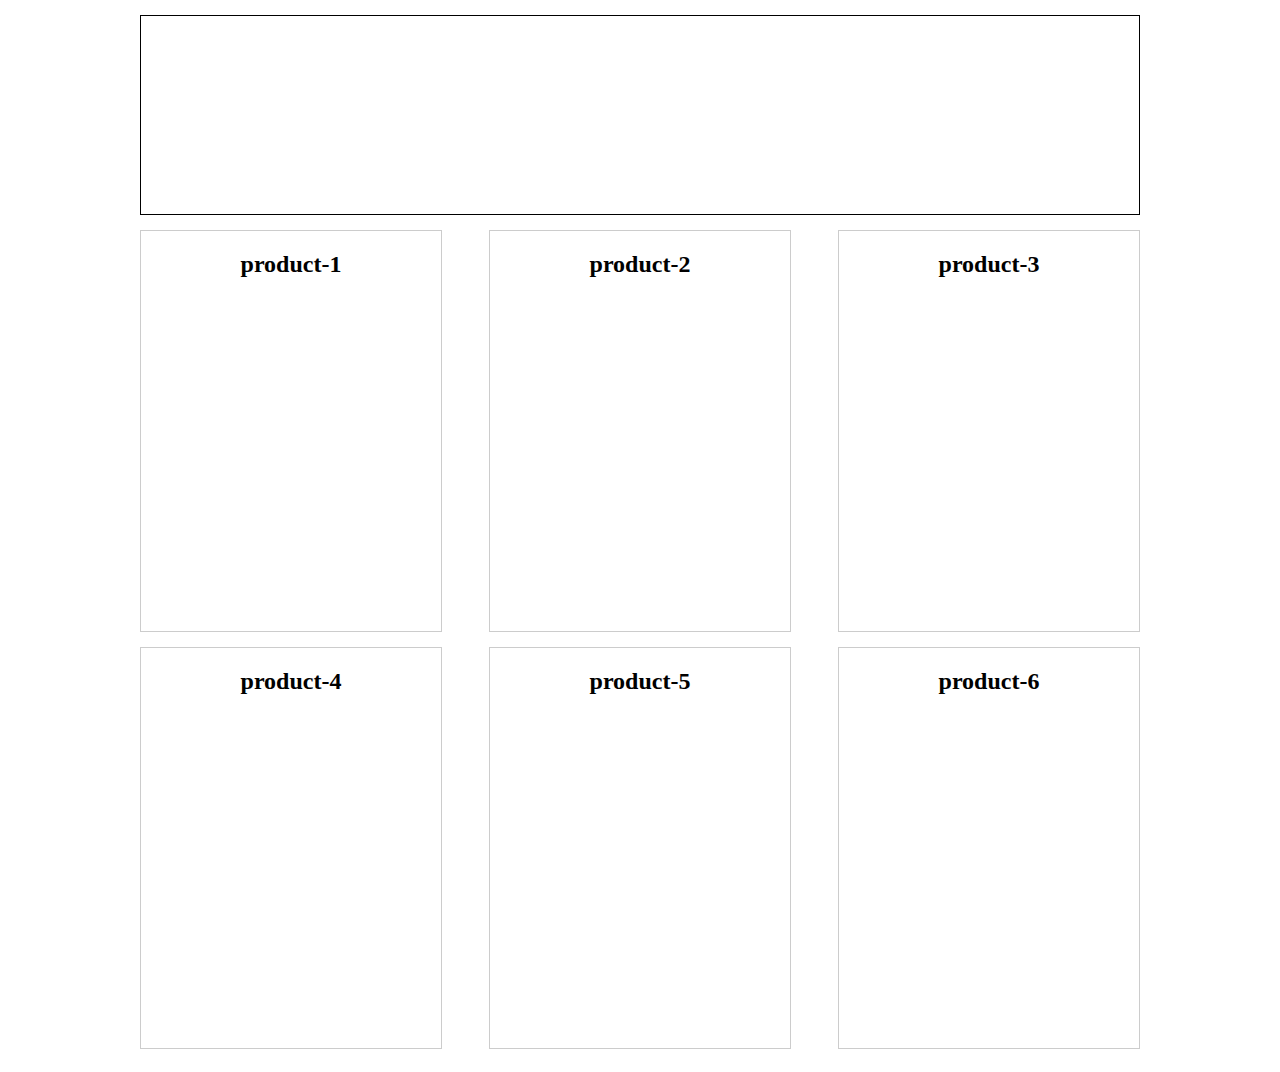
==== cart.html @ 5da61c97 "add cart block" ====
<!DOCTYPE html>
<html lang="en">
<head>
    <meta charset="UTF-8">
    <meta name="viewport" content="width=device-width, initial-scale=1.0">
    <meta http-equiv="X-UA-Compatible" content="ie=edge">
    <link rel="stylesheet" href="cart.css">
    <script defer src="cart.js"></script>
    <title>Document</title>
</head>
<body>
    <div id="cart">
        
    </div>
    <div id="products">

    </div>
</body>
</html>
---- cart.css ----
#products {
  display: flex;
  flex-wrap: wrap;
  justify-content: space-between;
  max-width: 1000px;
  margin: auto;
}

.product {
  width: 300px;
  border: 1px solid #ccc;
  height: 400px;
  text-align: center;
  margin-bottom: 15px;
}

#cart {
  border: 1px solid;
  min-height: 200px;
  padding: 5px;
  max-width: 1000px;
  margin: 15px auto;
  box-sizing: border-box;
}
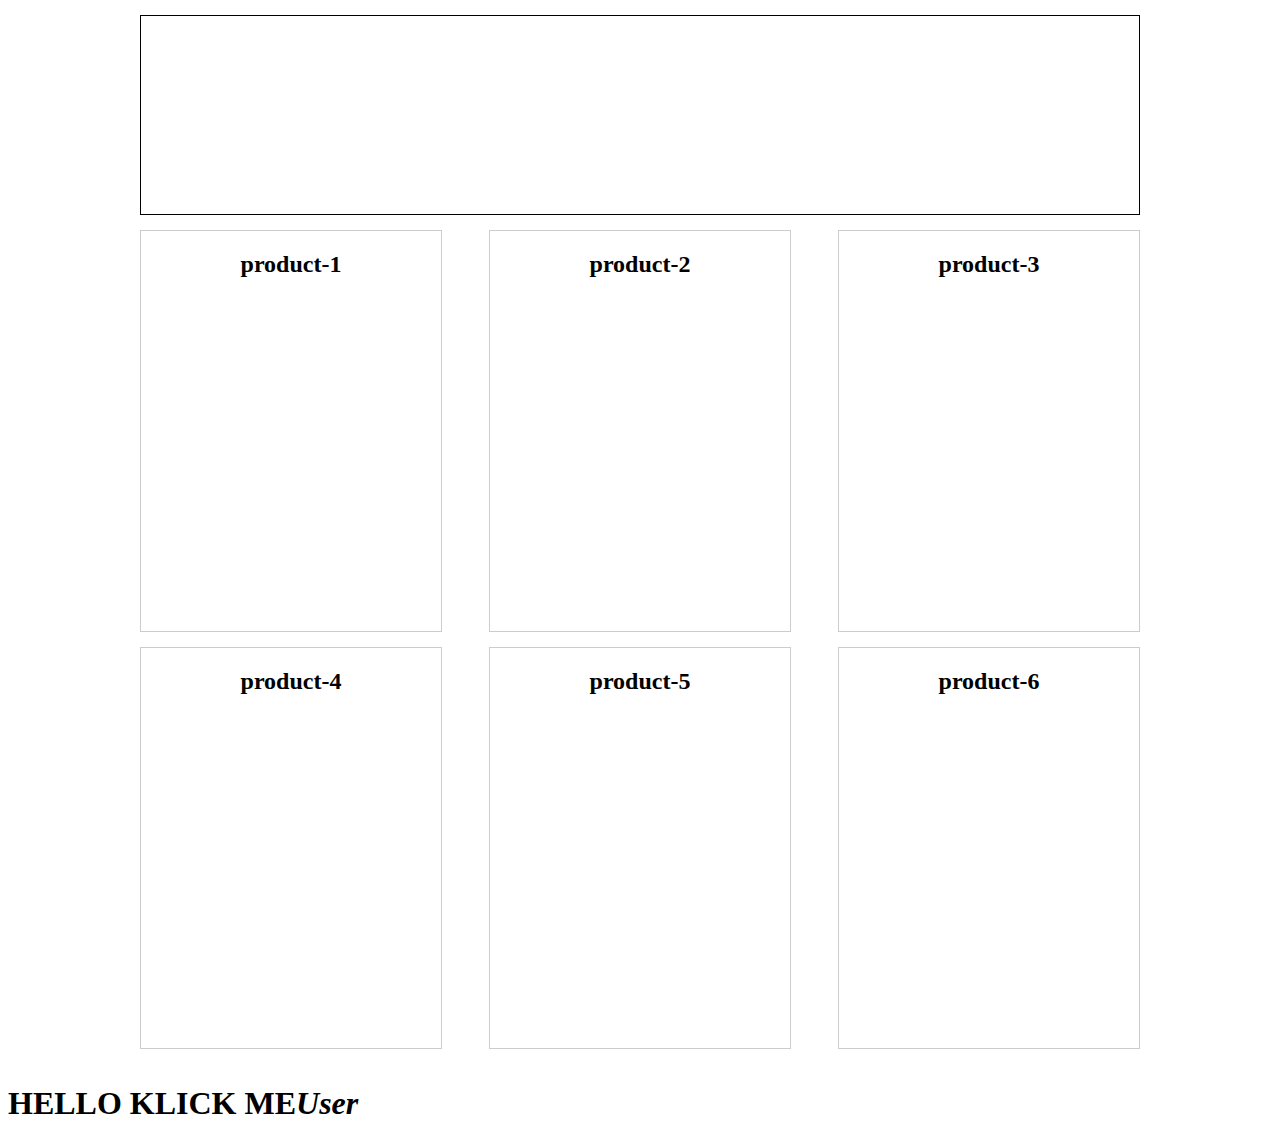
==== commit 15992e5c: "create OOP" ====
--- a/cart.html
+++ b/cart.html
@@ -15,5 +15,7 @@
     <div id="products">
 
     </div>
+
+    <h1 id="main">HELLO KLICK ME<i>User</i></h1>
 </body>
 </html>